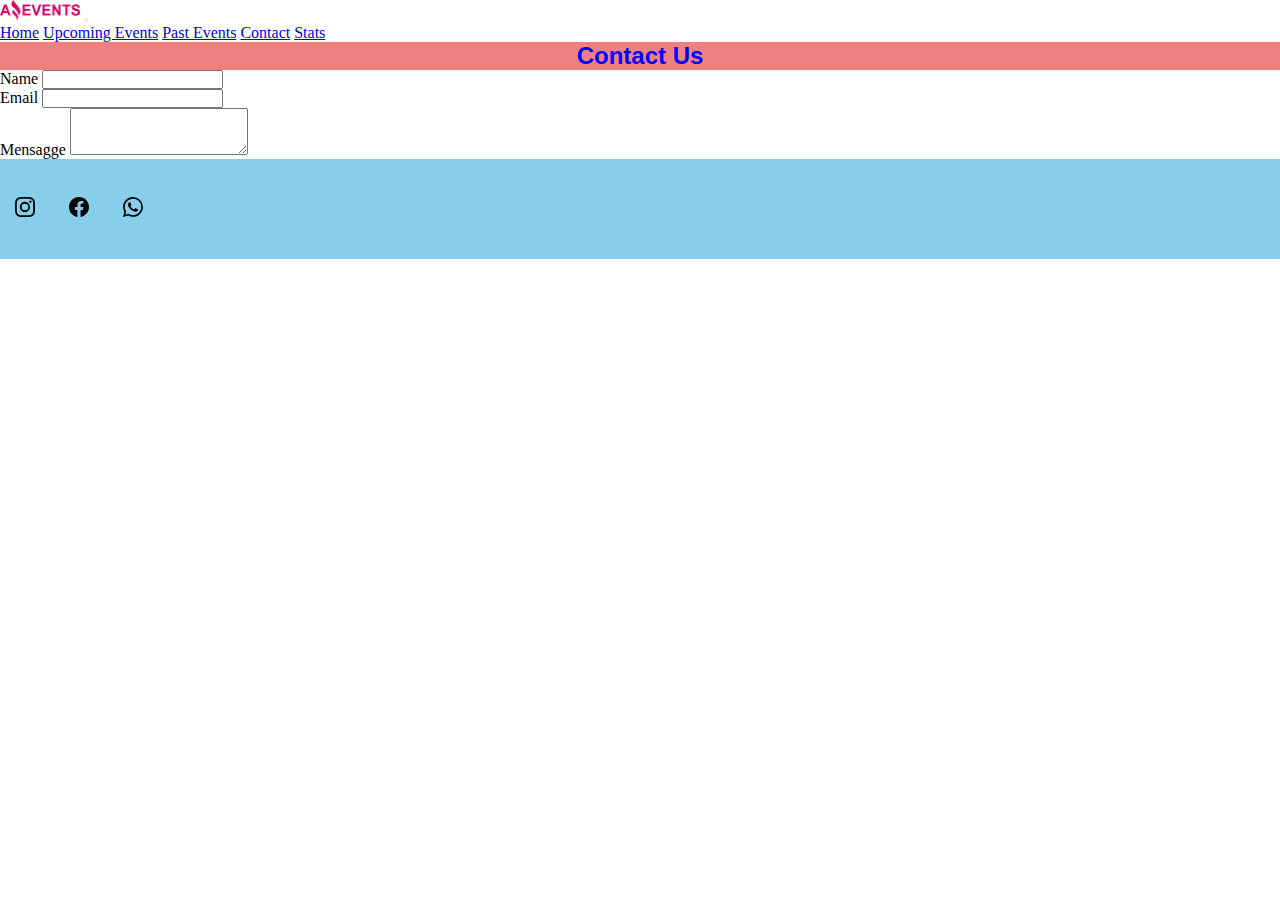
==== Contact.html @ 74a27edd "tabla en stats" ====
<!DOCTYPE html>
<html lang="en">

<head>
    <meta charset="UTF-8">
    <meta http-equiv="X-UA-Compatible" content="IE=edge">
    <meta name="viewport" content="width=device-width, initial-scale=1.0">
    <title>Contact</title>
    <link rel="stylesheet" href="style.css">
    <link href="https://cdn.jsdelivr.net/npm/bootstrap@5.3.0-alpha1/dist/css/bootstrap.min.css" rel="stylesheet"
        integrity="sha384-GLhlTQ8iRABdZLl6O3oVMWSktQOp6b7In1Zl3/Jr59b6EGGoI1aFkw7cmDA6j6gD" crossorigin="anonymous">
</head>

<body>

    <header>

        <nav class="navbar navbar-expand-lg bg-body-tertiary">
            <div class="container-fluid">
                <a class="navbar-brand" href="#"><img class="logo" src="./assets/imagen/Logo-Amazing-Events.png"
                        alt="logo"></a>
                <button class="navbar-toggler" type="button" data-bs-toggle="collapse"
                    data-bs-target="#navbarNavAltMarkup" aria-controls="navbarNavAltMarkup" aria-expanded="false"
                    aria-label="Toggle navigation">
                    <span class="navbar-toggler-icon"></span>
                </button>
                <div class="collapse navbar-collapse" id="navbarNavAltMarkup">
                    <div class="navbar-nav">
                        <a class="nav-link active" aria-current="page" href="./index.html">Home</a>
                        <a class="nav-link" href="./UpcomingEvents.html">Upcoming Events</a>
                        <a class="nav-link" href="./PastEvents.html">Past Events</a>
                        <a class="nav-link" href="#">Contact</a>
                        <a class="nav-link" href="./Stats.html">Stats</a>

                    </div>
                </div>
            </div>
        </nav>
    </header>
    <main>
        
        <section class="home-section">
            <h2>Contact Us</h2>
        </section>

        <div class="mb-3">
            <label for="exampleFormControlInput1" class="form-label">Name</label>
            <input type="email" class="form-control" id="exampleFormControlInput1">
        </div>
        <div class="mb-3">
            <label for="exampleFormControlInput2" class="form-label">Email</label>
            <input type="email" class="form-control" id="exampleFormControlInput2">
        </div>
        <div class="mb-3">
            <label for="exampleFormControlTextarea1" class="form-label">Mensagge</label>
            <textarea class="form-control" id="exampleFormControlTextarea1" rows="3"></textarea>
        </div>
        <footer>
            <div class="redes">
                <svg xmlns="http://www.w3.org/2000/svg" width="50" height="20" fill="currentColor"
                    class="bi bi-instagram" viewBox="0 0 16 16">
                    <path
                        d="M8 0C5.829 0 5.556.01 4.703.048 3.85.088 3.269.222 2.76.42a3.917 3.917 0 0 0-1.417.923A3.927 3.927 0 0 0 .42 2.76C.222 3.268.087 3.85.048 4.7.01 5.555 0 5.827 0 8.001c0 2.172.01 2.444.048 3.297.04.852.174 1.433.372 1.942.205.526.478.972.923 1.417.444.445.89.719 1.416.923.51.198 1.09.333 1.942.372C5.555 15.99 5.827 16 8 16s2.444-.01 3.298-.048c.851-.04 1.434-.174 1.943-.372a3.916 3.916 0 0 0 1.416-.923c.445-.445.718-.891.923-1.417.197-.509.332-1.09.372-1.942C15.99 10.445 16 10.173 16 8s-.01-2.445-.048-3.299c-.04-.851-.175-1.433-.372-1.941a3.926 3.926 0 0 0-.923-1.417A3.911 3.911 0 0 0 13.24.42c-.51-.198-1.092-.333-1.943-.372C10.443.01 10.172 0 7.998 0h.003zm-.717 1.442h.718c2.136 0 2.389.007 3.232.046.78.035 1.204.166 1.486.275.373.145.64.319.92.599.28.28.453.546.598.92.11.281.24.705.275 1.485.039.843.047 1.096.047 3.231s-.008 2.389-.047 3.232c-.035.78-.166 1.203-.275 1.485a2.47 2.47 0 0 1-.599.919c-.28.28-.546.453-.92.598-.28.11-.704.24-1.485.276-.843.038-1.096.047-3.232.047s-2.39-.009-3.233-.047c-.78-.036-1.203-.166-1.485-.276a2.478 2.478 0 0 1-.92-.598 2.48 2.48 0 0 1-.6-.92c-.109-.281-.24-.705-.275-1.485-.038-.843-.046-1.096-.046-3.233 0-2.136.008-2.388.046-3.231.036-.78.166-1.204.276-1.486.145-.373.319-.64.599-.92.28-.28.546-.453.92-.598.282-.11.705-.24 1.485-.276.738-.034 1.024-.044 2.515-.045v.002zm4.988 1.328a.96.96 0 1 0 0 1.92.96.96 0 0 0 0-1.92zm-4.27 1.122a4.109 4.109 0 1 0 0 8.217 4.109 4.109 0 0 0 0-8.217zm0 1.441a2.667 2.667 0 1 1 0 5.334 2.667 2.667 0 0 1 0-5.334z" />
                </svg>
                <svg xmlns="http://www.w3.org/2000/svg" width="50" height="20" fill="currentColor"
                    class="bi bi-facebook" viewBox="0 0 16 16">
                    <path
                        d="M16 8.049c0-4.446-3.582-8.05-8-8.05C3.58 0-.002 3.603-.002 8.05c0 4.017 2.926 7.347 6.75 7.951v-5.625h-2.03V8.05H6.75V6.275c0-2.017 1.195-3.131 3.022-3.131.876 0 1.791.157 1.791.157v1.98h-1.009c-.993 0-1.303.621-1.303 1.258v1.51h2.218l-.354 2.326H9.25V16c3.824-.604 6.75-3.934 6.75-7.951z" />
                </svg>
                <svg xmlns="http://www.w3.org/2000/svg" width="50" height="20" fill="currentColor"
                    class="bi bi-whatsapp" viewBox="0 0 16 16">
                    <path
                        d="M13.601 2.326A7.854 7.854 0 0 0 7.994 0C3.627 0 .068 3.558.064 7.926c0 1.399.366 2.76 1.057 3.965L0 16l4.204-1.102a7.933 7.933 0 0 0 3.79.965h.004c4.368 0 7.926-3.558 7.93-7.93A7.898 7.898 0 0 0 13.6 2.326zM7.994 14.521a6.573 6.573 0 0 1-3.356-.92l-.24-.144-2.494.654.666-2.433-.156-.251a6.56 6.56 0 0 1-1.007-3.505c0-3.626 2.957-6.584 6.591-6.584a6.56 6.56 0 0 1 4.66 1.931 6.557 6.557 0 0 1 1.928 4.66c-.004 3.639-2.961 6.592-6.592 6.592zm3.615-4.934c-.197-.099-1.17-.578-1.353-.646-.182-.065-.315-.099-.445.099-.133.197-.513.646-.627.775-.114.133-.232.148-.43.05-.197-.1-.836-.308-1.592-.985-.59-.525-.985-1.175-1.103-1.372-.114-.198-.011-.304.088-.403.087-.088.197-.232.296-.346.1-.114.133-.198.198-.33.065-.134.034-.248-.015-.347-.05-.099-.445-1.076-.612-1.47-.16-.389-.323-.335-.445-.34-.114-.007-.247-.007-.38-.007a.729.729 0 0 0-.529.247c-.182.198-.691.677-.691 1.654 0 .977.71 1.916.81 2.049.098.133 1.394 2.132 3.383 2.992.47.205.84.326 1.129.418.475.152.904.129 1.246.08.38-.058 1.171-.48 1.338-.943.164-.464.164-.86.114-.943-.049-.084-.182-.133-.38-.232z" />
                </svg>
            </div>
        </footer>
    </main>
    <script src="https://cdn.jsdelivr.net/npm/bootstrap@5.3.0-alpha1/dist/js/bootstrap.bundle.min.js"
        integrity="sha384-w76AqPfDkMBDXo30jS1Sgez6pr3x5MlQ1ZAGC+nuZB+EYdgRZgiwxhTBTkF7CXvN"
        crossorigin="anonymous"></script>

</body>

</html>
---- style.css ----
* {
    box-sizing: border-box;
    margin: 0;
    padding: 0;
}



body {
    display: flex;
    flex-direction: column;
    height: 100vb;
    width: 100%;
}


img.logo {
    width: 5rem;
}

.card-img-top{
    width: 200px;
    height: 200px;
    object-fit: cover;
}

div.card-body{
    background-color:blanchedalmond;
}


main {
    display: flex;
    flex-direction: column;
}

.conteiner-flex {
    display: flex;
    justify-content: space-around;
    min-height: 150px;

}

.home-section {
    display: flex;
    background-color:lightcoral ;
    flex-direction: column;

}

h2 {
    display: flex;
    justify-content: center;
    color: blue;
    font-family:Impact, Haettenschweiler, 'Arial Narrow Bold', sans-serif;
    text-transform: capitalize;

}
.titulo-section{
    color: white;
}

h5.card-title{
    color: blue;
}

.stats-tabla{
    display: flex;
    background-color: cadetblue;
}
/* .td-evento1, .td-evento2 ,.td-evento3{
    background-color: coral;
    margin: 1px ;
    padding: 1px;
} */
footer {
    display: flex;
    background-color: skyblue;
    align-items: center;
    min-height: 100px;
   
}
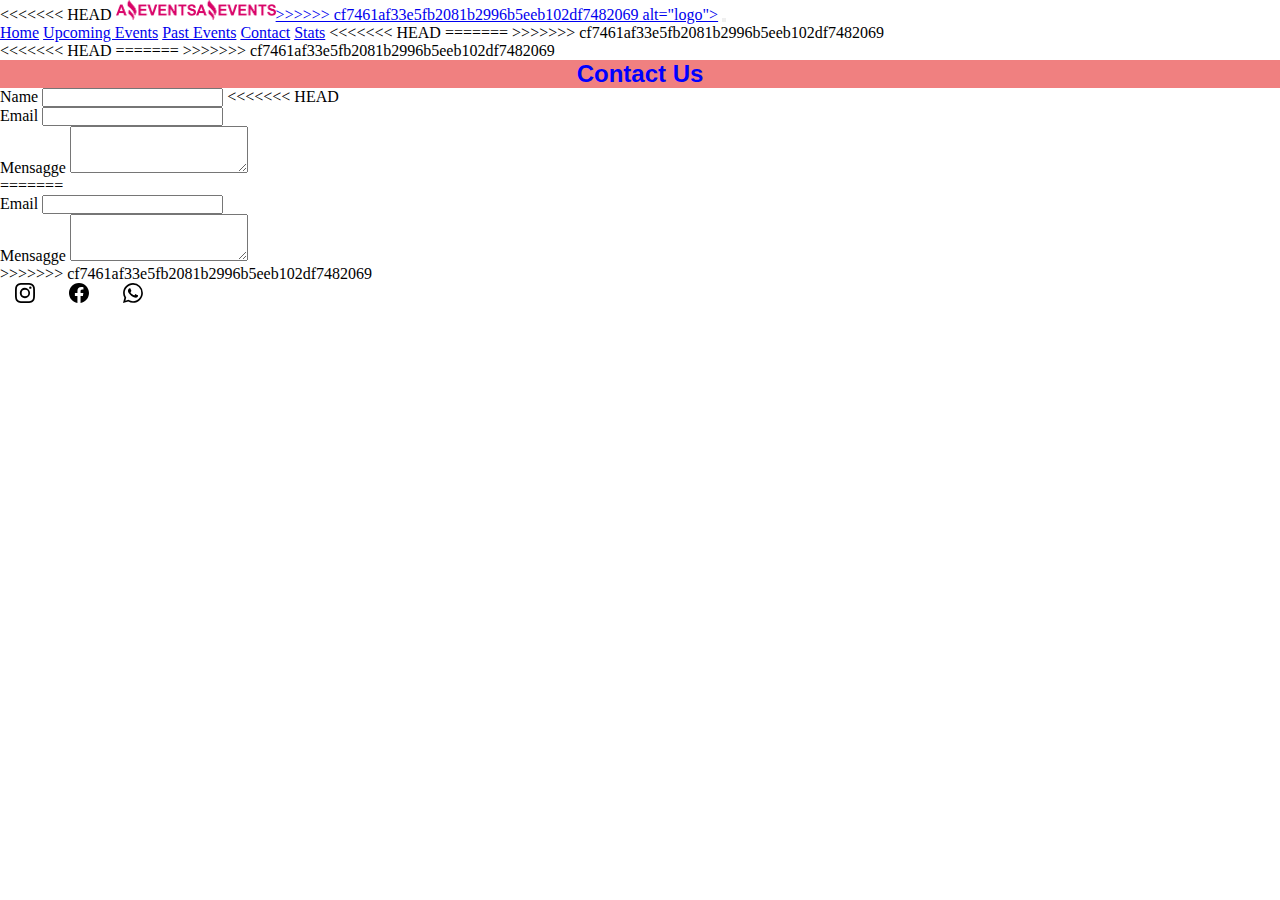
==== commit 7902b2dd: "tabla stats" ====
--- a/Contact.html
+++ b/Contact.html
@@ -17,7 +17,11 @@
 
         <nav class="navbar navbar-expand-lg bg-body-tertiary">
             <div class="container-fluid">
+<<<<<<< HEAD
                 <a class="navbar-brand" href="#"><img class="logo" src="./assets/imagen/Logo-Amazing-Events.png"
+=======
+                <a class="navbar-brand" href="#"><img class="logo" src="./assets/imagen/LogoAmazingEvents.png"
+>>>>>>> cf7461af33e5fb2081b2996b5eeb102df7482069
                         alt="logo"></a>
                 <button class="navbar-toggler" type="button" data-bs-toggle="collapse"
                     data-bs-target="#navbarNavAltMarkup" aria-controls="navbarNavAltMarkup" aria-expanded="false"
@@ -31,14 +35,22 @@
                         <a class="nav-link" href="./PastEvents.html">Past Events</a>
                         <a class="nav-link" href="#">Contact</a>
                         <a class="nav-link" href="./Stats.html">Stats</a>
+<<<<<<< HEAD
 
+=======
+                        
+>>>>>>> cf7461af33e5fb2081b2996b5eeb102df7482069
                     </div>
                 </div>
             </div>
         </nav>
     </header>
     <main>
+<<<<<<< HEAD
         
+=======
+
+>>>>>>> cf7461af33e5fb2081b2996b5eeb102df7482069
         <section class="home-section">
             <h2>Contact Us</h2>
         </section>
@@ -46,6 +58,7 @@
         <div class="mb-3">
             <label for="exampleFormControlInput1" class="form-label">Name</label>
             <input type="email" class="form-control" id="exampleFormControlInput1">
+<<<<<<< HEAD
         </div>
         <div class="mb-3">
             <label for="exampleFormControlInput2" class="form-label">Email</label>
@@ -55,6 +68,17 @@
             <label for="exampleFormControlTextarea1" class="form-label">Mensagge</label>
             <textarea class="form-control" id="exampleFormControlTextarea1" rows="3"></textarea>
         </div>
+=======
+          </div>
+          <div class="mb-3">
+            <label for="exampleFormControlInput2" class="form-label">Email</label>
+            <input type="email" class="form-control" id="exampleFormControlInput2">
+          </div>
+          <div class="mb-3">
+            <label for="exampleFormControlTextarea1" class="form-label">Mensagge</label>
+            <textarea class="form-control" id="exampleFormControlTextarea1" rows="3"></textarea>
+          </div>
+>>>>>>> cf7461af33e5fb2081b2996b5eeb102df7482069
         <footer>
             <div class="redes">
                 <svg xmlns="http://www.w3.org/2000/svg" width="50" height="20" fill="currentColor"
--- a/style.css
+++ b/style.css
@@ -64,6 +64,7 @@
     color: blue;
 }
 
+<<<<<<< HEAD
 .stats-tabla{
     display: flex;
     background-color: cadetblue;
@@ -73,6 +74,8 @@
     margin: 1px ;
     padding: 1px;
 } */
+=======
+>>>>>>> cf7461af33e5fb2081b2996b5eeb102df7482069
 footer {
     display: flex;
     background-color: skyblue;
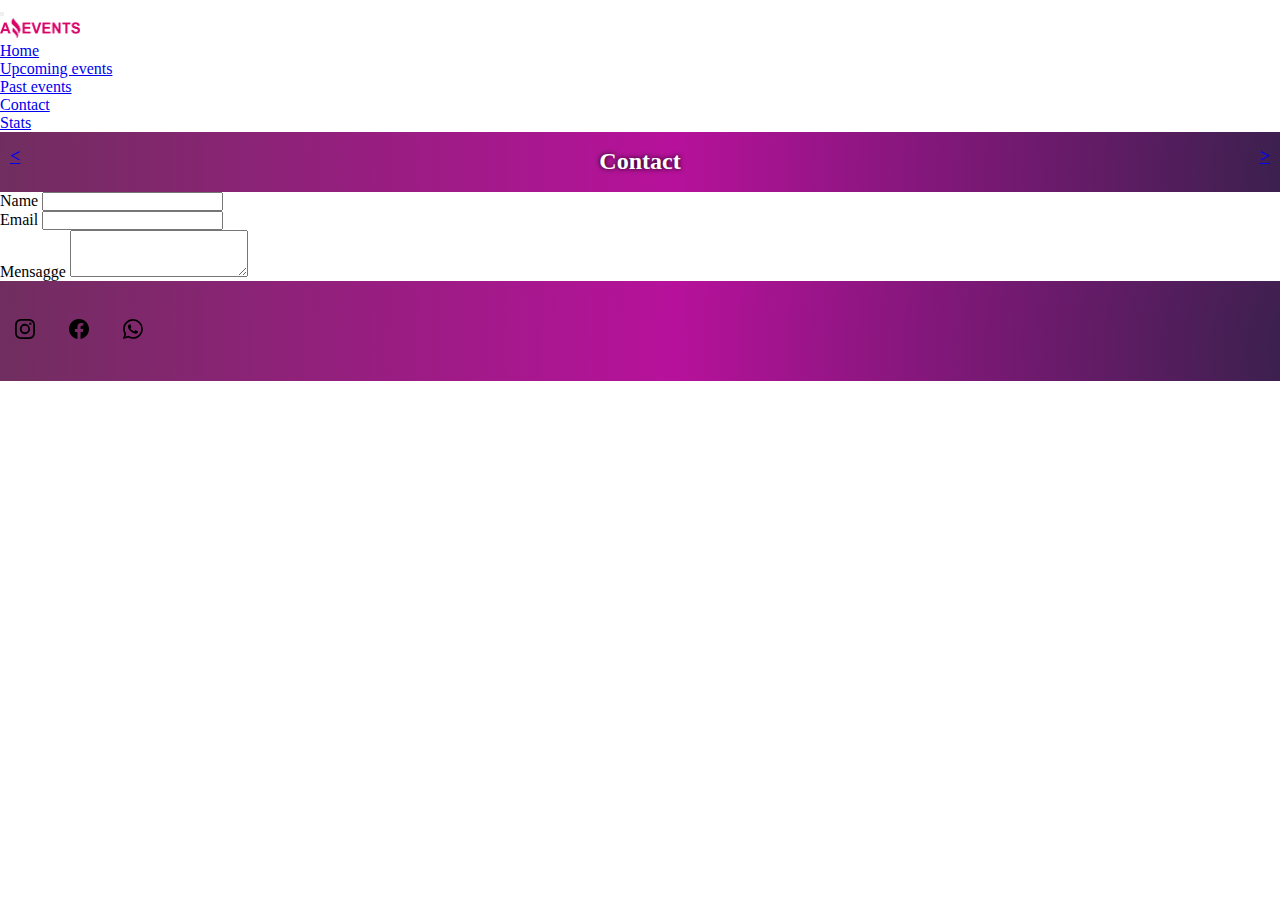
==== commit 29ddf9b1: "checks-search-filter" ====
--- a/Contact.html
+++ b/Contact.html
@@ -6,7 +6,7 @@
     <meta http-equiv="X-UA-Compatible" content="IE=edge">
     <meta name="viewport" content="width=device-width, initial-scale=1.0">
     <title>Contact</title>
-    <link rel="stylesheet" href="style.css">
+    <link rel="stylesheet" href="./style/contact.css">
     <link href="https://cdn.jsdelivr.net/npm/bootstrap@5.3.0-alpha1/dist/css/bootstrap.min.css" rel="stylesheet"
         integrity="sha384-GLhlTQ8iRABdZLl6O3oVMWSktQOp6b7In1Zl3/Jr59b6EGGoI1aFkw7cmDA6j6gD" crossorigin="anonymous">
 </head>
@@ -17,48 +17,52 @@
 
         <nav class="navbar navbar-expand-lg bg-body-tertiary">
             <div class="container-fluid">
-<<<<<<< HEAD
-                <a class="navbar-brand" href="#"><img class="logo" src="./assets/imagen/Logo-Amazing-Events.png"
-=======
-                <a class="navbar-brand" href="#"><img class="logo" src="./assets/imagen/LogoAmazingEvents.png"
->>>>>>> cf7461af33e5fb2081b2996b5eeb102df7482069
-                        alt="logo"></a>
                 <button class="navbar-toggler" type="button" data-bs-toggle="collapse"
-                    data-bs-target="#navbarNavAltMarkup" aria-controls="navbarNavAltMarkup" aria-expanded="false"
+                    data-bs-target="#navbarTogglerDemo01" aria-controls="navbarTogglerDemo01" aria-expanded="false"
                     aria-label="Toggle navigation">
                     <span class="navbar-toggler-icon"></span>
                 </button>
-                <div class="collapse navbar-collapse" id="navbarNavAltMarkup">
-                    <div class="navbar-nav">
-                        <a class="nav-link active" aria-current="page" href="./index.html">Home</a>
-                        <a class="nav-link" href="./UpcomingEvents.html">Upcoming Events</a>
-                        <a class="nav-link" href="./PastEvents.html">Past Events</a>
-                        <a class="nav-link" href="#">Contact</a>
-                        <a class="nav-link" href="./Stats.html">Stats</a>
-<<<<<<< HEAD
+                <div class="collapse navbar-collapse" id="navbarTogglerDemo01">
+                    <a class="navbar-brand" href="#"><img class="logo" src="./assets/imagen/Logo-Amazing-Events.png"
+                            alt=""></a>
+                    <ul class="navbar-nav ms-auto mb-2 mb-lg-0">
+                        <li class="nav-item">
+                            <a class="nav-link active" aria-current="page" href="./index.html">Home</a>
+                        </li>
+                        <li class="nav-item">
+                            <a class="nav-link active" aria-current="page" href="./upcoming_events.html">Upcoming
+                                events</a>
+                        </li>
+                        <li class="nav-item">
+                            <a class="nav-link active" aria-current="page" href="./past_events.html">Past events</a>
+                        </li>
+                        <li class="nav-item">
+                            <a class="nav-link active" aria-current="page" href="#">Contact</a>
+                        </li>
+                        <li class="nav-item">
+                            <a class="nav-link" href="./stats.html">Stats</a>
+                        </li>
 
-=======
-                        
->>>>>>> cf7461af33e5fb2081b2996b5eeb102df7482069
-                    </div>
+                    </ul>
+
                 </div>
             </div>
         </nav>
+        <aside class="aside-hbar">
+            <a href="./past_events.html" class="btn btn-primary">&lt;</a>
+            <p class="navi-here">Contact</p>
+            <a href="./stats.html" class="btn btn-primary">&gt;</a>
+        </aside>
     </header>
-    <main>
-<<<<<<< HEAD
-        
-=======
+    </header>
+    <main class="d-flex flex-grow-1 flex-column">
 
->>>>>>> cf7461af33e5fb2081b2996b5eeb102df7482069
-        <section class="home-section">
-            <h2>Contact Us</h2>
-        </section>
+
+
 
         <div class="mb-3">
             <label for="exampleFormControlInput1" class="form-label">Name</label>
             <input type="email" class="form-control" id="exampleFormControlInput1">
-<<<<<<< HEAD
         </div>
         <div class="mb-3">
             <label for="exampleFormControlInput2" class="form-label">Email</label>
@@ -68,17 +72,9 @@
             <label for="exampleFormControlTextarea1" class="form-label">Mensagge</label>
             <textarea class="form-control" id="exampleFormControlTextarea1" rows="3"></textarea>
         </div>
-=======
-          </div>
-          <div class="mb-3">
-            <label for="exampleFormControlInput2" class="form-label">Email</label>
-            <input type="email" class="form-control" id="exampleFormControlInput2">
-          </div>
-          <div class="mb-3">
-            <label for="exampleFormControlTextarea1" class="form-label">Mensagge</label>
-            <textarea class="form-control" id="exampleFormControlTextarea1" rows="3"></textarea>
-          </div>
->>>>>>> cf7461af33e5fb2081b2996b5eeb102df7482069
+        </div>
+
+        </div>
         <footer>
             <div class="redes">
                 <svg xmlns="http://www.w3.org/2000/svg" width="50" height="20" fill="currentColor"
--- a/style/contact.css
+++ b/style/contact.css
@@ -0,0 +1,82 @@
+* {
+    box-sizing: border-box;
+    margin: 0;
+    padding: 0;
+}
+
+
+body {
+    display: flex;
+    flex-direction: column;
+    min-height: 100vh;
+}
+
+.logo {
+    width: 5rem;
+}
+
+.aside-hbar {
+    display: flex;
+    justify-content: space-between;
+    align-items: center;
+    padding: 10px 10px;
+    margin: 0px;
+    color: white;
+    background-image: radial-gradient(circle at 105% 68.3%,
+            #2f2246 0%,
+            #b7119b 50%,
+            #702e5f 100%);
+    min-height: 50px;
+    min-height: 50px;
+}
+
+.aside-hbar p {
+    font-size: 24px;
+    font-weight: bold;
+    text-shadow: 0 0 5px #000000;
+    text-align: center;
+}
+
+.aside-hbar a {
+    font-size: 18px;
+    font-weight: bold;
+    padding-top: 4px;
+    height: 40px;
+    --bs-btn-color: #fff;
+    --bs-btn-bg: #2f2246;
+    --bs-btn-border-color: #2f2246;
+    --bs-btn-hover-color: #fff;
+    --bs-btn-hover-bg: #bc4e9e;
+    --bs-btn-hover-border-color: #7e326a;
+    --bs-btn-active-color: #fff;
+    --bs-btn-active-bg: #7e326a;
+    --bs-btn-active-border-color: #7e326a;
+    --bs-btn-disabled-color: #fff;
+    --bs-btn-disabled-bg: #6c757d;
+    --bs-btn-disabled-border-color: #6c757d;
+}
+
+.home-section {
+    display: flex;
+    background-color: lightcoral;
+    flex-direction: column;
+
+}
+
+h2 {
+    display: flex;
+    justify-content: center;
+}
+
+footer {
+    display: flex;
+    background-image: radial-gradient(circle at 105% 68.3%,
+            #2f2246 0%,
+            #b7119b 50%,
+            #702e5f 100%);
+    min-height: 50px;
+    align-items: center;
+    min-height: 100px;
+
+
+}